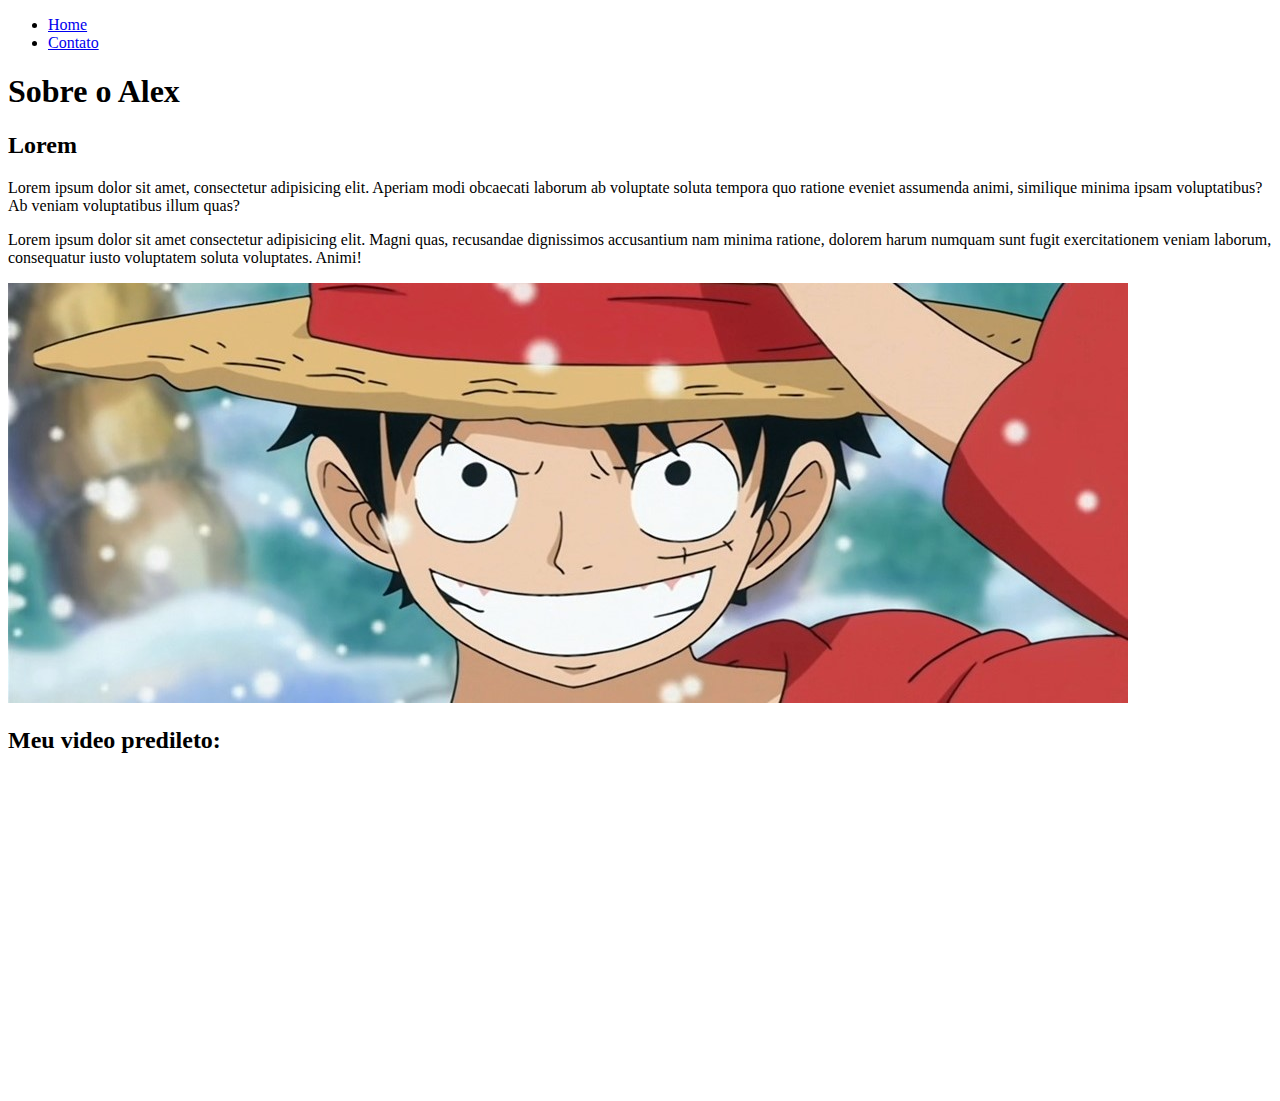
==== index.html @ d13b75b7 "HTML" ====
<!DOCTYPE html>
<html lang="pt-br">
<head>
    <meta charset="UTF-8">
    <meta name="viewport" content="width=device-width, initial-scale=1.0">
    <title>Meu Perfil</title>
</head>
<body>
    <ul>  
        <li>
            <a href="index.html">Home</a>
        </li> 
        <li>
            <a href="contato.html">Contato</a>
        </li>
    </ul>
    <h1>Sobre o Alex</h1>

    <h2>Lorem</h2>
    <p>
        Lorem ipsum dolor sit amet, consectetur adipisicing elit. Aperiam modi obcaecati laborum ab voluptate soluta tempora quo ratione eveniet assumenda animi, similique minima ipsam voluptatibus? Ab veniam voluptatibus illum quas?
    </p>
    <p>
        Lorem ipsum dolor sit amet consectetur adipisicing elit. Magni quas, recusandae dignissimos accusantium nam minima ratione, dolorem harum numquam sunt fugit exercitationem veniam laborum, consequatur iusto voluptatem soluta voluptates. Animi!
    </p>

    <img src="assets/img/Luffy.jpg" alt="Foto do criador desse conteudo">

    <h2>Meu video predileto:</h2>

    <iframe 
    width="560" 
    height="315" 
    src="https://www.youtube.com/embed/bCVkOqSDywI"
    frameborder="0" 
    allow="accelerometer; autoplay; clipboard-write; encrypted-media; gyroscope; picture-in-picture" 
    allowfullscreen></iframe>


</body>

</html>
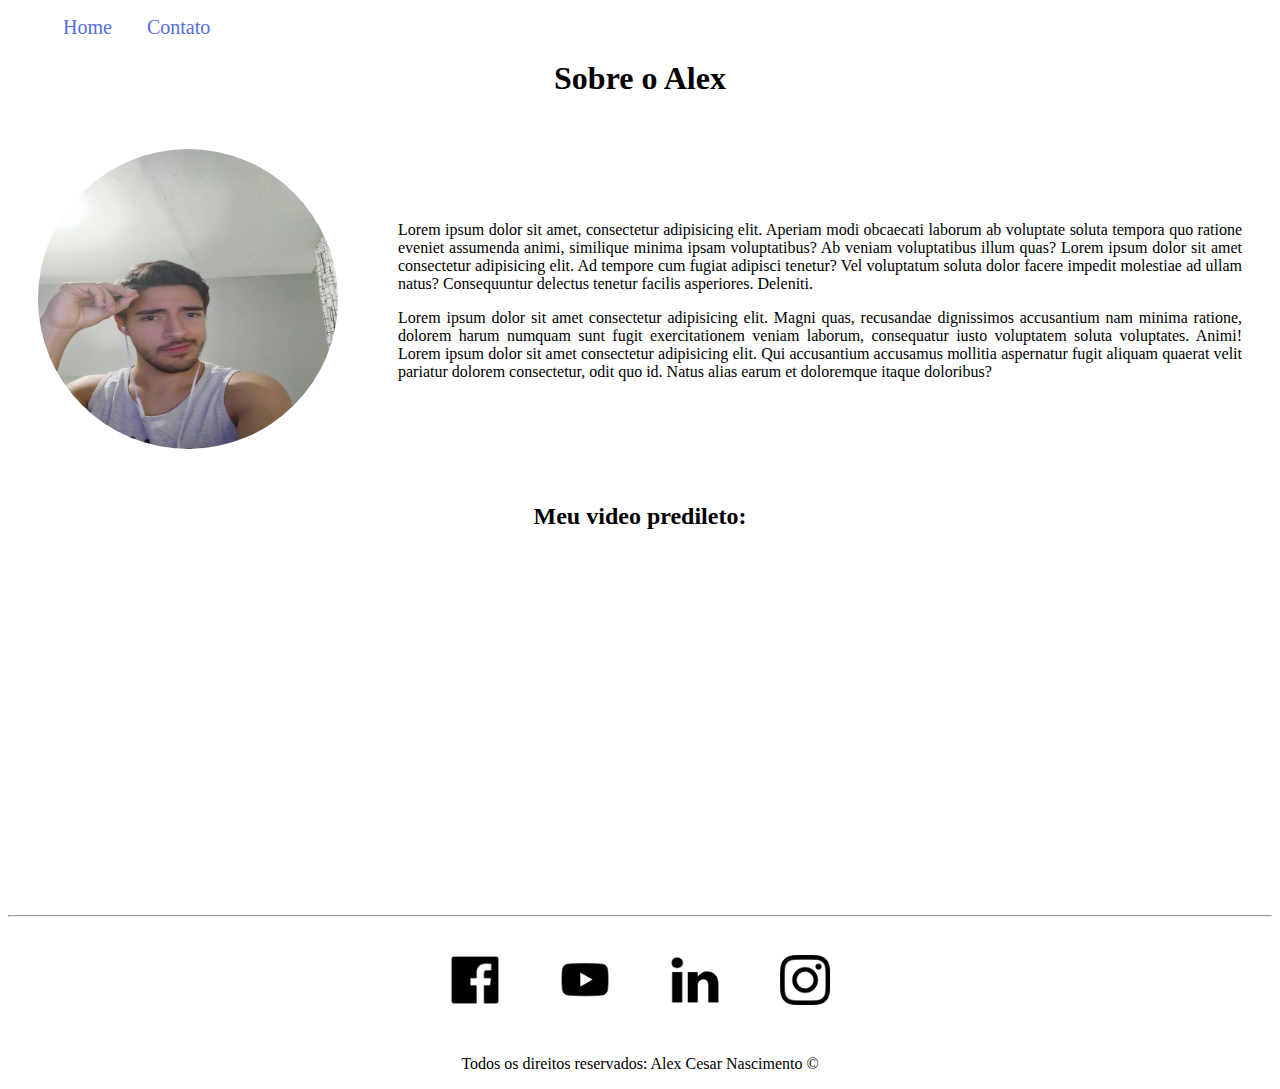
==== commit b1c92d7d: "Estilo do site com CSS puro" ====
--- a/index.html
+++ b/index.html
@@ -4,9 +4,10 @@
     <meta charset="UTF-8">
     <meta name="viewport" content="width=device-width, initial-scale=1.0">
     <title>Meu Perfil</title>
+    <link rel="stylesheet" href="assets/css/style.css">
 </head>
 <body>
-    <ul>  
+    <ul id="menu">  
         <li>
             <a href="index.html">Home</a>
         </li> 
@@ -14,27 +15,62 @@
             <a href="contato.html">Contato</a>
         </li>
     </ul>
-    <h1>Sobre o Alex</h1>
 
-    <h2>Lorem</h2>
-    <p>
-        Lorem ipsum dolor sit amet, consectetur adipisicing elit. Aperiam modi obcaecati laborum ab voluptate soluta tempora quo ratione eveniet assumenda animi, similique minima ipsam voluptatibus? Ab veniam voluptatibus illum quas?
-    </p>
-    <p>
-        Lorem ipsum dolor sit amet consectetur adipisicing elit. Magni quas, recusandae dignissimos accusantium nam minima ratione, dolorem harum numquam sunt fugit exercitationem veniam laborum, consequatur iusto voluptatem soluta voluptates. Animi!
-    </p>
+    <h1 class="center">Sobre o Alex</h1>
 
-    <img src="assets/img/Luffy.jpg" alt="Foto do criador desse conteudo">
+    <div class="container">
+        <div>
+            <img class="br-50 wh-300 p-30" src="assets/img/AlexConfuso.jpg" alt="Foto do criador desse conteudo">
+        </div> 
+        <div class="p-30">
+            <p class="justify">
+                Lorem ipsum dolor sit amet, consectetur adipisicing elit. Aperiam modi obcaecati laborum ab voluptate soluta tempora quo ratione eveniet assumenda animi, similique minima ipsam voluptatibus? Ab veniam voluptatibus illum quas?
+                Lorem ipsum dolor sit amet consectetur adipisicing elit. Ad tempore cum fugiat adipisci tenetur? Vel voluptatum soluta dolor facere impedit molestiae ad ullam natus? Consequuntur delectus tenetur facilis asperiores. Deleniti.
+            </p>
+            <p class="justify">
+                Lorem ipsum dolor sit amet consectetur adipisicing elit. Magni quas, recusandae dignissimos accusantium nam minima ratione, dolorem harum numquam sunt fugit exercitationem veniam laborum, consequatur iusto voluptatem soluta voluptates. Animi!
+                Lorem ipsum dolor sit amet consectetur adipisicing elit. Qui accusantium accusamus mollitia aspernatur fugit aliquam quaerat velit pariatur dolorem consectetur, odit quo id. Natus alias earum et doloremque itaque doloribus?
+            </p>
+        </div>
+           
+    </div>
 
-    <h2>Meu video predileto:</h2>
+    
 
-    <iframe 
-    width="560" 
-    height="315" 
-    src="https://www.youtube.com/embed/bCVkOqSDywI"
-    frameborder="0" 
-    allow="accelerometer; autoplay; clipboard-write; encrypted-media; gyroscope; picture-in-picture" 
-    allowfullscreen></iframe>
+    <h2 class="center">Meu video predileto:</h2>
+
+    <div class="container mb-50">
+        <iframe 
+        width="560" 
+        height="315" 
+        src="https://www.youtube.com/embed/bCVkOqSDywI"
+        frameborder="0" 
+        allow="accelerometer; autoplay; clipboard-write; encrypted-media; gyroscope; picture-in-picture" 
+        allowfullscreen
+        ></iframe>
+    </div>
+
+    <hr>
+    <footer>
+        <div class="container">
+            <a href="https://www.facebook.com/lexcn" target="_blank">
+                <img class="tm-social p-30" src="assets/img/facebook.png" alt="logo do facebook">
+            </a>
+            <a href="https://www.youtube.com/" target="_blank">
+                <img class="tm-social p-30" src="assets/img/youtube.png" alt="logo do youtube">
+            </a>
+            <a href="https://www.linkedin.com/in/alexcesarn/" target="_blank">
+                <img class="tm-social p-30" src="assets/img/linkedin.png" alt="logo do linkedin">
+            </a>
+            <a href="https://www.instagram.com/lex_acn/" target="_blank">
+                <img class="tm-social p-30" src="assets/img/instagram.png" alt="logo do instagram">
+            </a>      
+        </div>
+        <p class="center">
+            Todos os direitos reservados: Alex Cesar Nascimento &copy;
+        </p>
+    </footer>
+    
 
 
 </body>
--- a/assets/css/style.css
+++ b/assets/css/style.css
@@ -0,0 +1,63 @@
+/*Estilos da página index.html*/
+
+.center{
+    text-align: center;
+}
+
+.justify{
+    text-align: justify;
+}
+
+.container {
+    display: flex;
+    flex-flow: row;
+    justify-content: center;
+    align-items: center;
+}
+
+#menu li {
+    display: inline;
+    padding: 15px; /*ou "margin: 30px;" */
+    font-size: 20px;
+}
+
+#menu li a{ 
+    text-decoration: none;
+    color: #546de5;
+}
+
+#menu li a:hover{
+    color: grey;
+}
+
+.p-30 {
+    padding: 30px;
+}
+
+.br-50{
+    border-radius: 50%;
+}
+
+.wh-300{
+    width: 300px;
+    height: 300px;
+}
+.tm-social {
+    width: 50px;
+    height: 50px;
+}
+
+.mb-50{
+    margin-bottom: 50px;
+}
+
+/*Estilos da página contato.html*/
+
+.ml-50{
+    margin-left: 50px;
+}
+
+
+
+
+/*Estilos da página index.html*/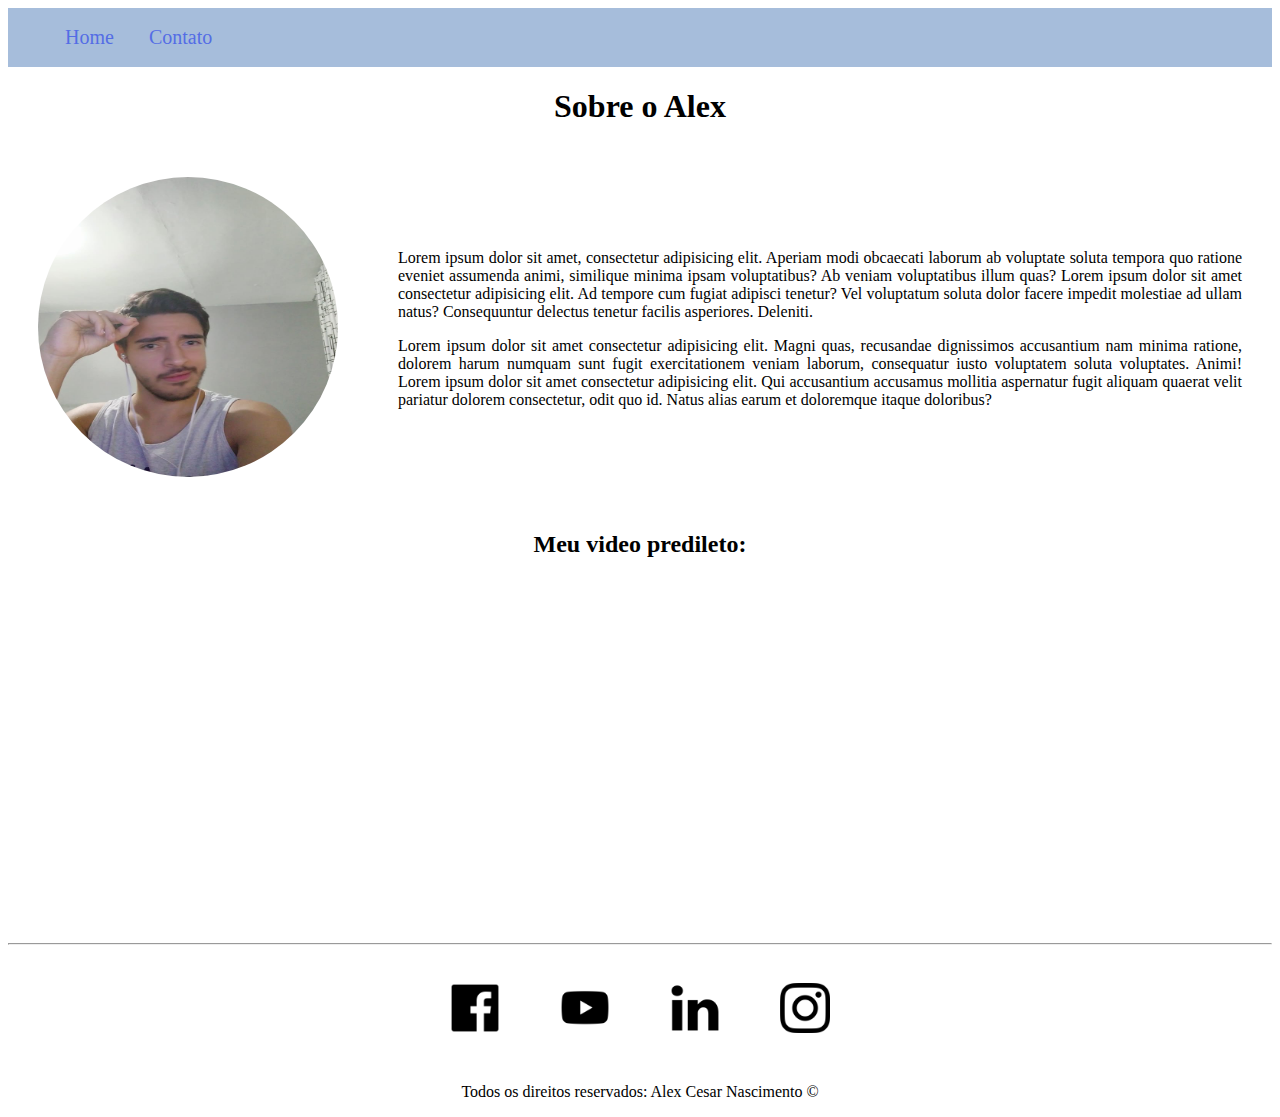
==== commit a50cba8e: "Implementação do JavaScript" ====
--- a/index.html
+++ b/index.html
@@ -1,20 +1,23 @@
 <!DOCTYPE html>
 <html lang="pt-br">
-<head>
+<head >
     <meta charset="UTF-8">
     <meta name="viewport" content="width=device-width, initial-scale=1.0">
     <title>Meu Perfil</title>
     <link rel="stylesheet" href="assets/css/style.css">
 </head>
 <body>
-    <ul id="menu">  
-        <li>
-            <a href="index.html">Home</a>
-        </li> 
-        <li>
-            <a href="contato.html">Contato</a>
-        </li>
-    </ul>
+    <header class="header">
+        <ul id="menu">  
+            <li>
+                <a href="index.html">Home</a>
+            </li> 
+            <li>
+                <a href="contato.html">Contato</a>
+            </li>
+        </ul>
+    </header>
+    
 
     <h1 class="center">Sobre o Alex</h1>
 
--- a/assets/css/style.css
+++ b/assets/css/style.css
@@ -13,6 +13,14 @@
     flex-flow: row;
     justify-content: center;
     align-items: center;
+}
+
+.header {
+    position: -webkit-sticky; /* Necessário para funcionar no Safari */
+    position: sticky;
+    background-color: #a6bddb;
+    padding: 2px;
+    top: 0;
 }
 
 #menu li {
